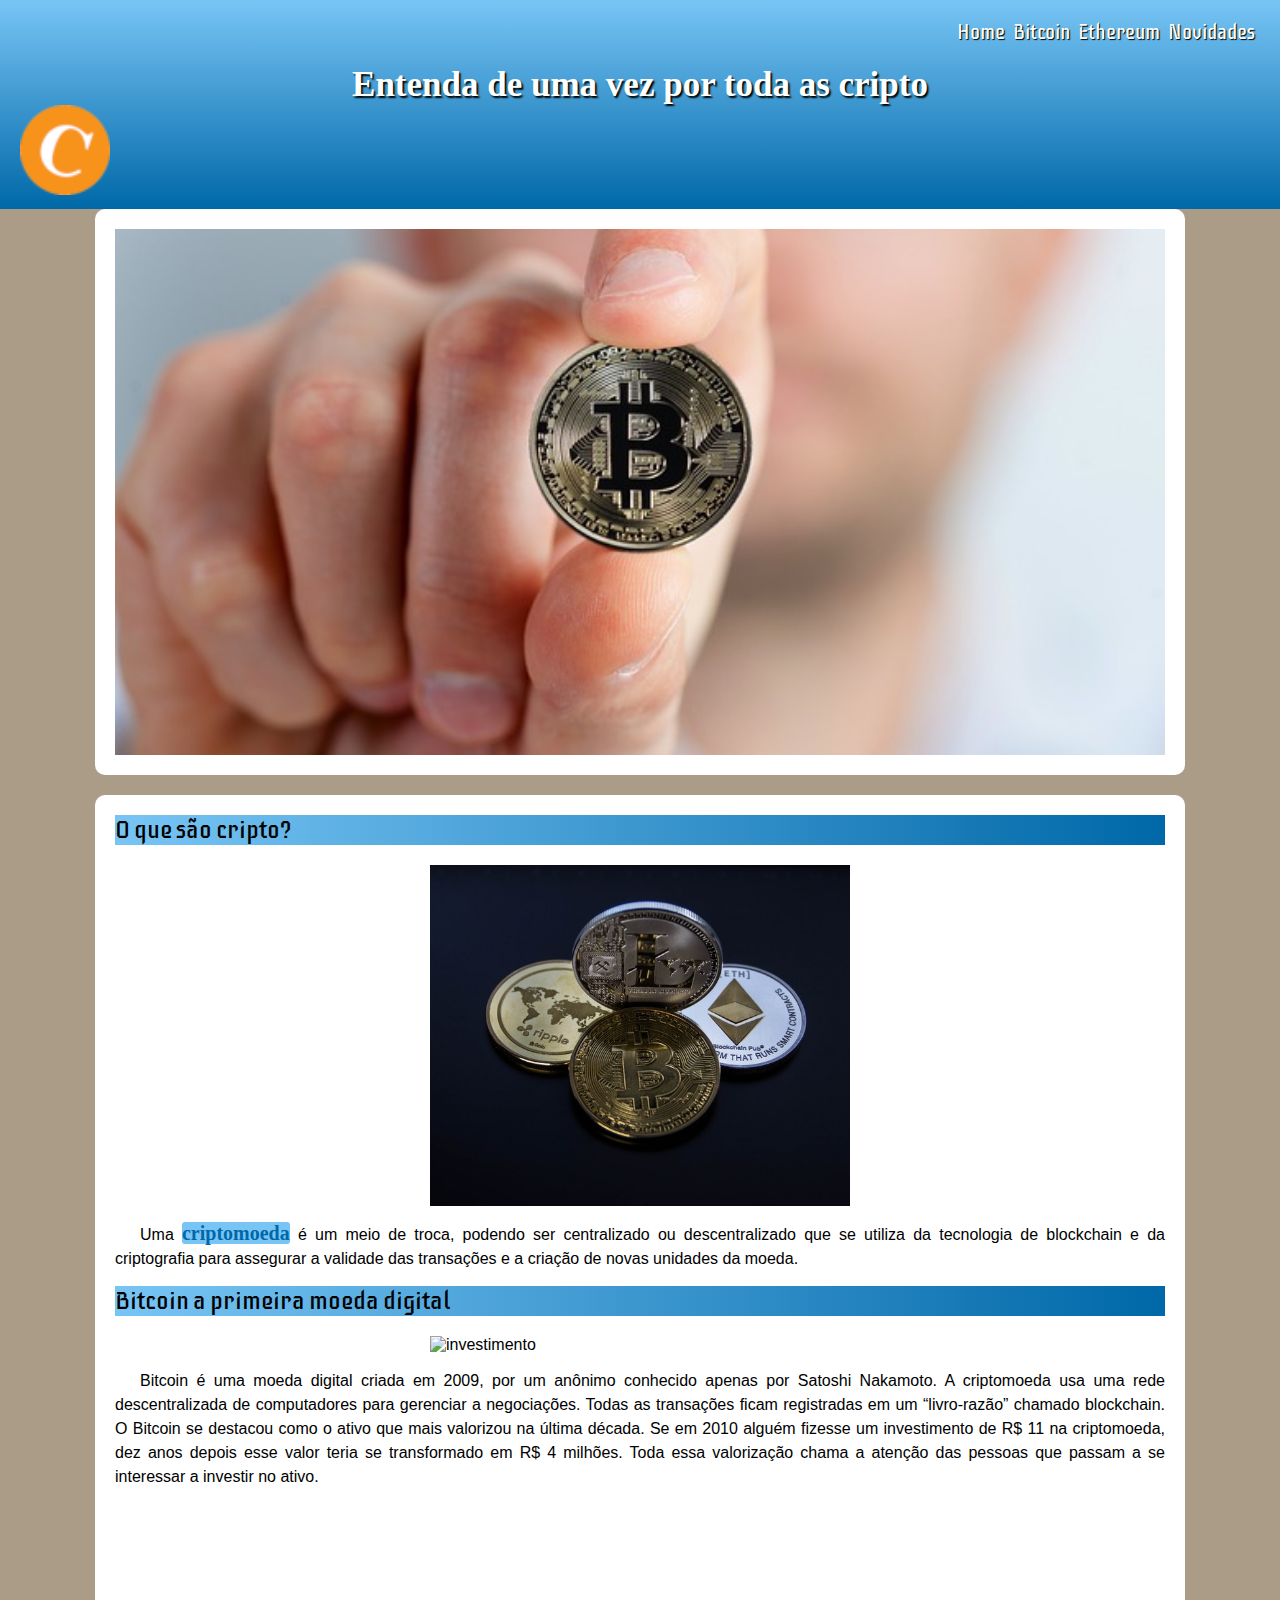
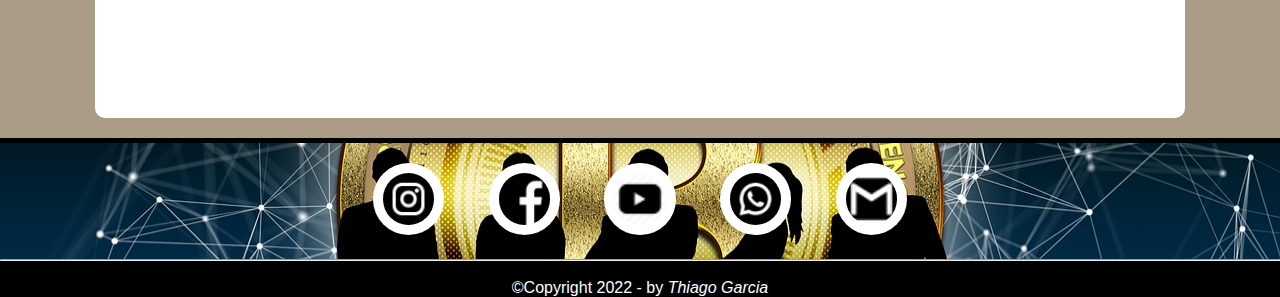
==== index.html @ 5649eddd "novo site" ====
<!DOCTYPE html>
<html lang="pt-br">

<head>
    <meta charset="UTF-8">
    <meta http-equiv="X-UA-Compatible" content="IE=edge">
    <meta name="viewport" content="width=device-width, initial-scale=1.0">
    <link rel="shortcut icon" href="icone/icone-casal.png" type="image/x-icon">
    <link rel="stylesheet" href="style.css">
    <link rel="shortcut icon" href="icone/icone-casal.png" type="image/x-icon">
    <title>Casal cripto</title>
    <!-- Meta Pixel Code -->
    <script>
    !function(f,b,e,v,n,t,s)
    {if(f.fbq)return;n=f.fbq=function(){n.callMethod?
    n.callMethod.apply(n,arguments):n.queue.push(arguments)};
    if(!f._fbq)f._fbq=n;n.push=n;n.loaded=!0;n.version='2.0';
    n.queue=[];t=b.createElement(e);t.async=!0;
    t.src=v;s=b.getElementsByTagName(e)[0];
    s.parentNode.insertBefore(t,s)}(window, document,'script',
    'https://connect.facebook.net/en_US/fbevents.js');
    fbq('init', '765861664580848');
    fbq('track', 'PageView');
    </script>
    <noscript><img height="1" width="1" style="display:none"
    src="https://www.facebook.com/tr?id=765861664580848&ev=PageView&noscript=1"
    /></noscript>
    <!-- End Meta Pixel Code -->

</head>

<body>

    <header class="cabecalho">
        <nav>
            <a href="index.html">Home</a>
            <a href="pag02.html">Bitcoin</a>
            <a href="pag03.html">Ethereum</a>
            <a href="pag04.html">Novidades</a>
        </nav>
         <div>

            <h1>Entenda de uma vez por toda as cripto</h1>
        </div>

        <div>
            <a href="index.html"><img class="logotipo" src="imagens/Logotipo-alterada.png" alt="logotipo-cripto"></a>
        </div>
    </header>

        <main>
            <div>

                <img class="imagemgrande" src="imagens/invista-em-bitcoin.jpg" alt="bitcoin">
            </div>
        </main>

        <main>

            <article>

                <h2>O que são cripto?</h2>

                <img class="fotoum" src="imagens/varias-criptos.jpg" alt="bitcoin">

                <p class="paragrafo">Uma <strong>criptomoeda</strong> é um meio de troca, podendo ser centralizado ou descentralizado que se utiliza da tecnologia de blockchain e da criptografia para assegurar a validade das transações e a criação de novas unidades da moeda.</p>

                <h2>Bitcoin a primeira moeda digital</h2>

                <img class="fotoum" src="imagens/o-que-e-bitcoin.jpg" alt="investimento">

                <p class="paragrafo">Bitcoin é uma moeda digital criada em 2009, por um anônimo conhecido apenas por Satoshi Nakamoto. A criptomoeda usa uma rede descentralizada de computadores para gerenciar a negociações. Todas as transações ficam registradas em um “livro-razão” chamado blockchain. O Bitcoin se destacou como o ativo que mais valorizou na última década. Se em 2010 alguém fizesse um investimento de R$ 11 na criptomoeda, dez anos depois esse valor teria se transformado em R$ 4 milhões. Toda essa valorização chama a atenção das pessoas que passam a se interessar a investir no ativo.</p>
        
                <iframe class="video" width="560" height="315" src="https://www.youtube.com/embed/VwYqC7dwmiA" title="YouTube video player" frameborder="0" allow="accelerometer; autoplay; clipboard-write; encrypted-media; gyroscope; picture-in-picture" allowfullscreen></iframe>
            </article>

        </main>
        
        <footer>

            <section class="fundo">
    
                    <a href="https://www.instagram.com/casalcriptomoedas/?hl=pt-br" target="_blank"><img class="button" src="icone/instagram-img.ico" alt="instagram"></a>

                    <a href="https://www.facebook.com/profile.php?id=100078879051254" target="_blank"><img class="button" src="icone/face.ico" alt="facebook"></a>

                    <a href="https://www.youtube.com/channel/UCQ5itiRH1y6_KspZdLkq0jg/videos" target="_blank"><img class="button" src="icone/youtube.png" alt="youtube"></a>

                    <a href="https://mywhats.net/1497032" target="_blank"><img class="button" src="icone/whatshap.ico" alt="whatshap"></a>

                    <a href="mailto:<casalcripto@proton.me>""><img class="button" src="icone/gmail.png" alt="gmail"></a>
            </section>

                 <hr><br>

                ©Copyright 2022 - by <em>Thiago Garcia</em>

        </footer>

</body>
</html>
---- style.css ----
@charset "UTF-8";

@import url('https://fonts.googleapis.com/css2? family= Luxurious+Roman & display=trocar');

@import url('https://fonts.googleapis.com/css2?family=Iceberg&display=swap');

:root {
--cor0:#FFFFFF;
--cor1:#AB9C87;
--cor2:#0068A8;
--cor3:#78C5F5;
--cor4:#F59A1B;
--cor5:#FFC370;
--cor:#000000;

--fonte-padrao: Arial, Verdana, Helvetica, sans-serif;
--fonte-segundaria: 'Luxurious Roman', cursiva;
--font-terceira: 'Iceberg', cursive;
}

* {
    margin: 0px;
    padding: 0px;
}

body {
    background-color: var(--cor1);
    font-family: var(--fonte-padrao);
}

header {
    background-image: linear-gradient(to top, #0068A8, #78C5F5);
    font-family: var(--fonte-segundaria);
    min-height: 150px;
}

header > div > h1 {
    padding-top: 20px;
    font-size: 35px;
    text-align: center;
    color: var(--cor0);
    text-shadow: 0.05em 0.05em 0.05em var(--cor);
}

nav {
    text-align: right;
    font-size: 20px;
    color: var(--cor0);
    font-family: var(--font-terceira);
    margin-right: 20px;
    padding-top: 20px;
}

nav > a {
    color: var(--cor0);
    text-decoration: none;
    padding-right: 5px;
    text-shadow: 0.05em 0.05em 0.05em var(--cor);
    font-size: 20px;
}

nav > a:hover {
    background-color: var(--cor);
    border-radius: 10px;
    transition-duration: 0.3s;
}

main {
    background-color: white;
    text-align: justify;
    margin: auto;
    padding: 20px;
    min-width: 320px;
    max-width: 1050px;
    margin-bottom: 20px;
    border-radius: 10px;
    border-bottom-right-radius: 10px;
    border-bottom-left-radius: 10px;
}

p {
    text-align: justify;
    margin-top: 15px;
    margin-bottom: 15px;
    text-indent: 25px;
    line-height: 1.5em;
}

h2 {
    font-size: 25px;
    font-weight: lighter;
    color: var(--cor);
    font-family: var(--font-terceira);
    background-image: linear-gradient(to right, #78C5F5, #0068A8);
}

.logotipo {
    padding-left: 20px;
    padding-bottom: 10px;
    display: inline;
    width: 7%;
    height: 7%;
}

img {
    display: block;
    margin: auto;
    width: 40%;
    height: 40%;
}

.imagemgrande {
width: 100%;
}

.fotoum {
    padding-top: 20px;
}

legend {
    text-align: center;
    font-size: 8px;
}

.direitosautorais {
    text-align: right;
}

main h1 {
    font-family: var(--fonte-segundaria);
    font-size: 60px;
    text-align: center;
}

main > article > p > strong {
    color: var(--cor2);
    background-color: var(--cor3);
    font-family: var(--fonte-segundaria);
    font-size: 20px;
    border-radius: 3px;
}

.video {
    margin: auto;
    padding: 20px;
    position: relative;
    width: 95%;
    height: 100%;
}

.button{
    display: inline-block;
    width: 4%;
    background-color: white;
    border-radius: 50%;
    padding: 10px;
    margin: 20px;
}

.fundo {
    display: block;
    background-image: url(imagens/000.jpg);
    background-repeat: no-repeat;
    background-position: center center;
    background-size: cover;
}


footer {
    text-align: center;
    background-color: var(--cor);
    color: var(--cor0);
    padding-top: 5px;
}
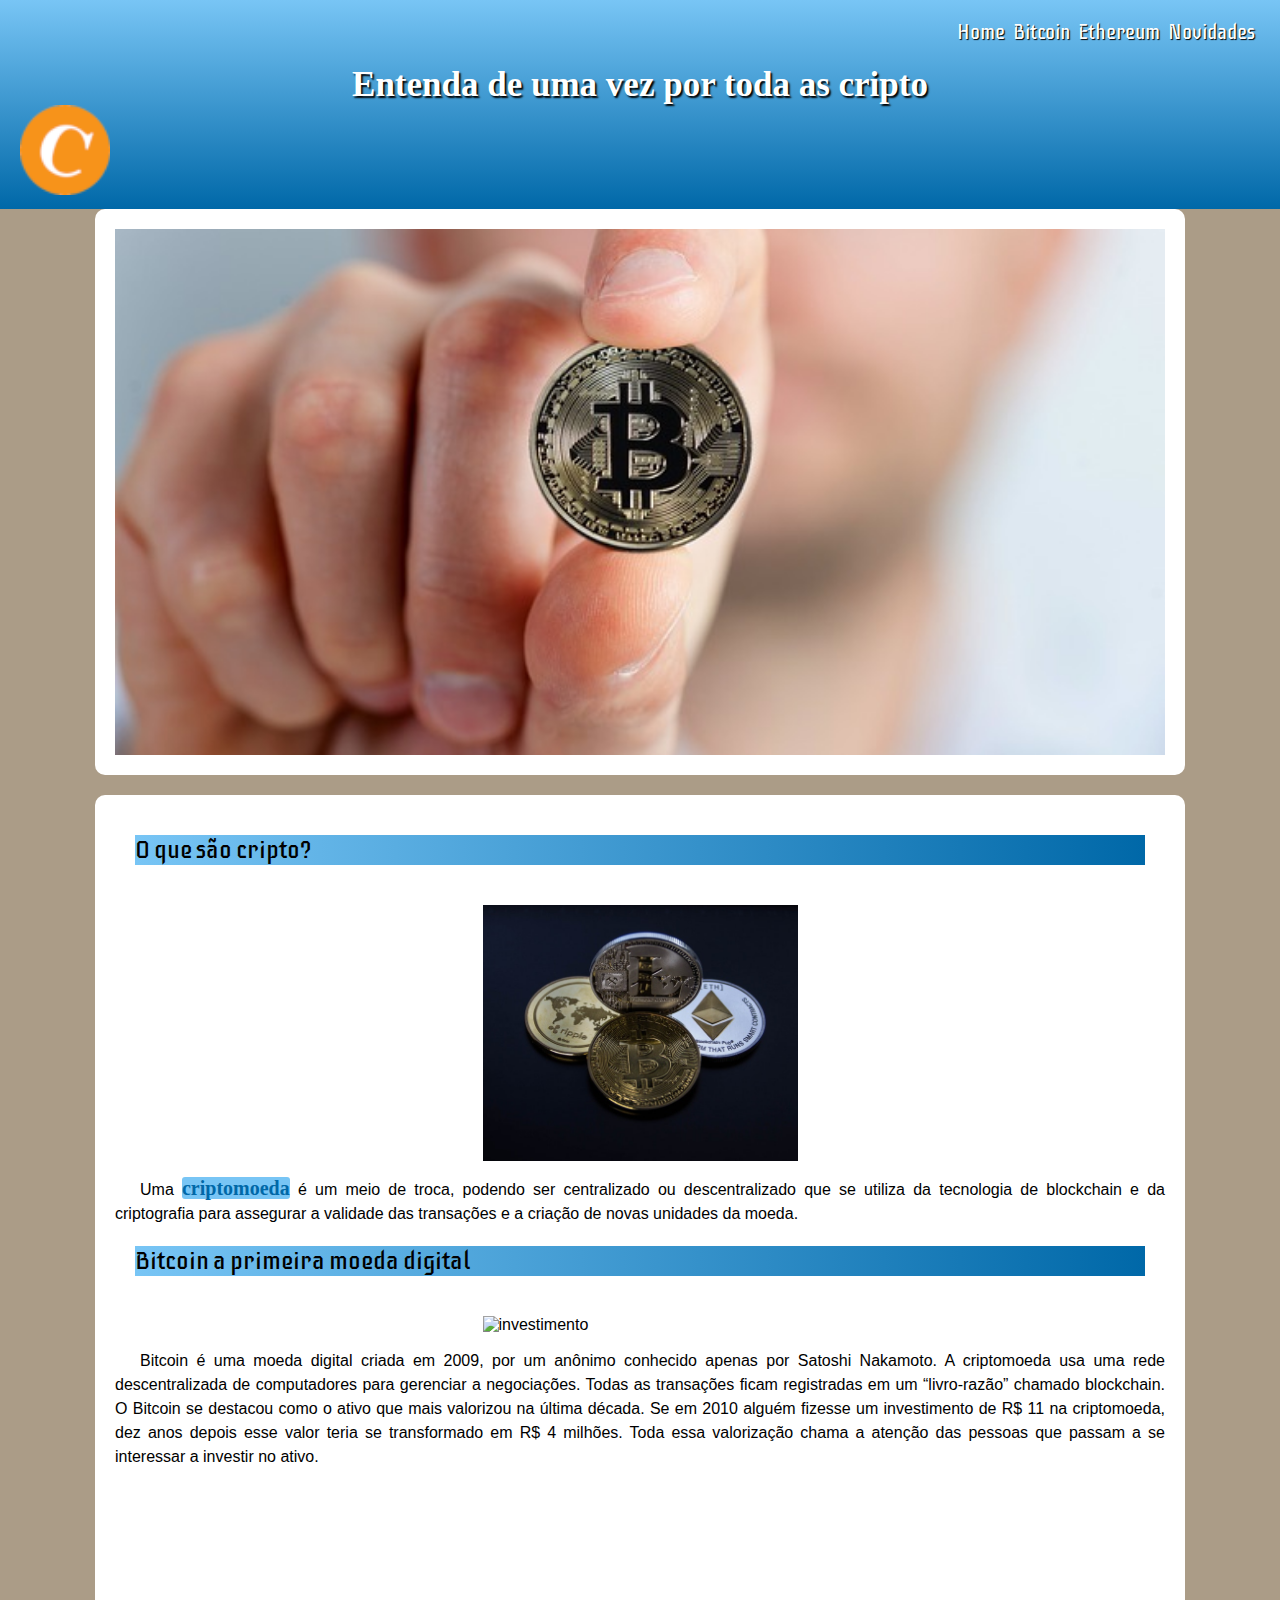
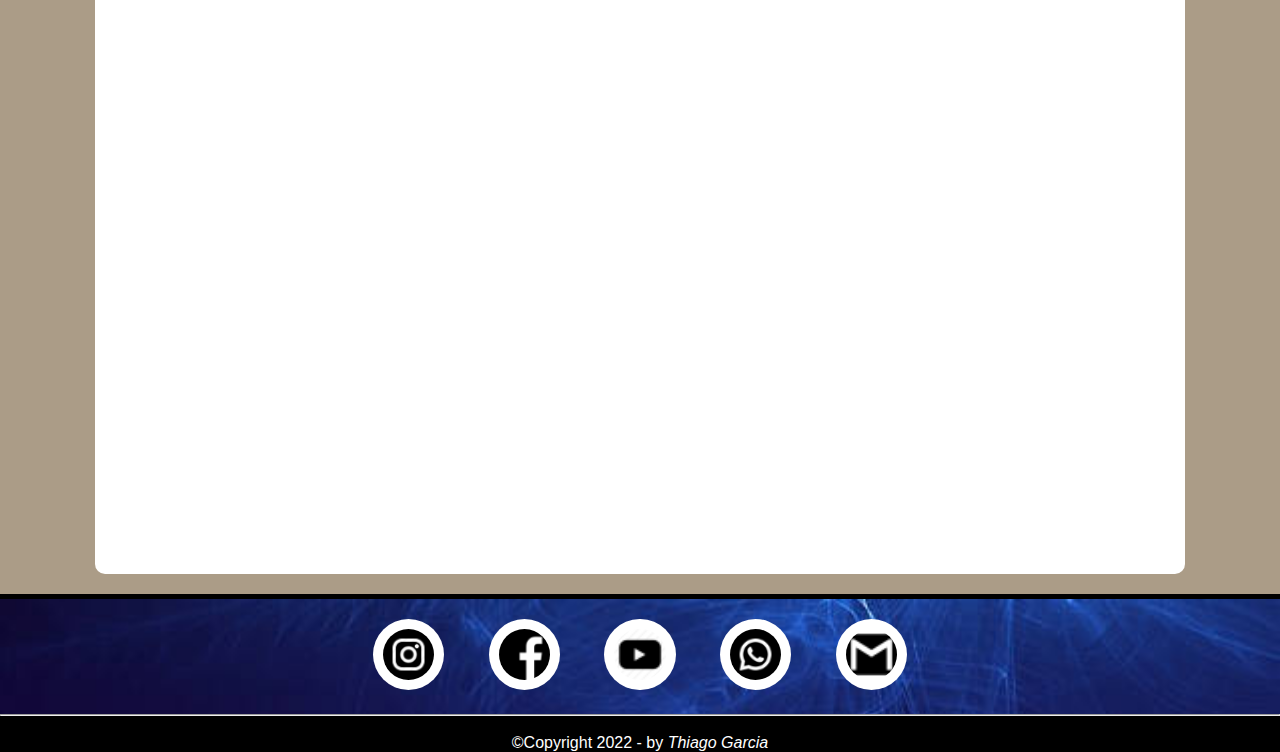
==== commit 60f24e5e: "responsividade de video" ====
--- a/index.html
+++ b/index.html
@@ -71,7 +71,9 @@
 
                 <p class="paragrafo">Bitcoin é uma moeda digital criada em 2009, por um anônimo conhecido apenas por Satoshi Nakamoto. A criptomoeda usa uma rede descentralizada de computadores para gerenciar a negociações. Todas as transações ficam registradas em um “livro-razão” chamado blockchain. O Bitcoin se destacou como o ativo que mais valorizou na última década. Se em 2010 alguém fizesse um investimento de R$ 11 na criptomoeda, dez anos depois esse valor teria se transformado em R$ 4 milhões. Toda essa valorização chama a atenção das pessoas que passam a se interessar a investir no ativo.</p>
         
-                <iframe class="video" width="560" height="315" src="https://www.youtube.com/embed/VwYqC7dwmiA" title="YouTube video player" frameborder="0" allow="accelerometer; autoplay; clipboard-write; encrypted-media; gyroscope; picture-in-picture" allowfullscreen></iframe>
+                <div class="video">
+                    <iframe class="video" width="560" height="315" src="https://www.youtube.com/embed/VwYqC7dwmiA" title="YouTube video player" frameborder="0" allow="accelerometer; autoplay; clipboard-write; encrypted-media; gyroscope; picture-in-picture" allowfullscreen></iframe>
+                </div>
             </article>
 
         </main>
--- a/style.css
+++ b/style.css
@@ -92,6 +92,7 @@
     color: var(--cor);
     font-family: var(--font-terceira);
     background-image: linear-gradient(to right, #78C5F5, #0068A8);
+    margin: 20px;
 }
 
 .logotipo {
@@ -105,8 +106,8 @@
 img {
     display: block;
     margin: auto;
-    width: 40%;
-    height: 40%;
+    width: 30%;
+    height: 30%;
 }
 
 .imagemgrande {
@@ -115,6 +116,13 @@
 
 .fotoum {
     padding-top: 20px;
+}
+
+.nft {
+    width: auto;
+    height: auto;
+    padding: 0px;
+    box-shadow: 3px 3px 3px 0px rgba(0, 0, 0, 0.514);
 }
 
 legend {
@@ -140,12 +148,21 @@
     border-radius: 3px;
 }
 
-.video {
-    margin: auto;
+div.video {
+    background-color: var(--cor0);
+    margin: 0px -20px 20px -20px;
     padding: 20px;
+    padding-bottom: 60%;
     position: relative;
-    width: 95%;
-    height: 100%;
+}
+
+div.video > iframe {
+    position: absolute;
+    top: 5%;
+    left: 5%;
+    width: 90%;
+    height: 90%;
+
 }
 
 .button{
@@ -159,9 +176,9 @@
 
 .fundo {
     display: block;
-    background-image: url(imagens/000.jpg);
+    background-image: url(imagens/abstrato0.jpg);
     background-repeat: no-repeat;
-    background-position: center center;
+    background-position: left left;
     background-size: cover;
 }
 
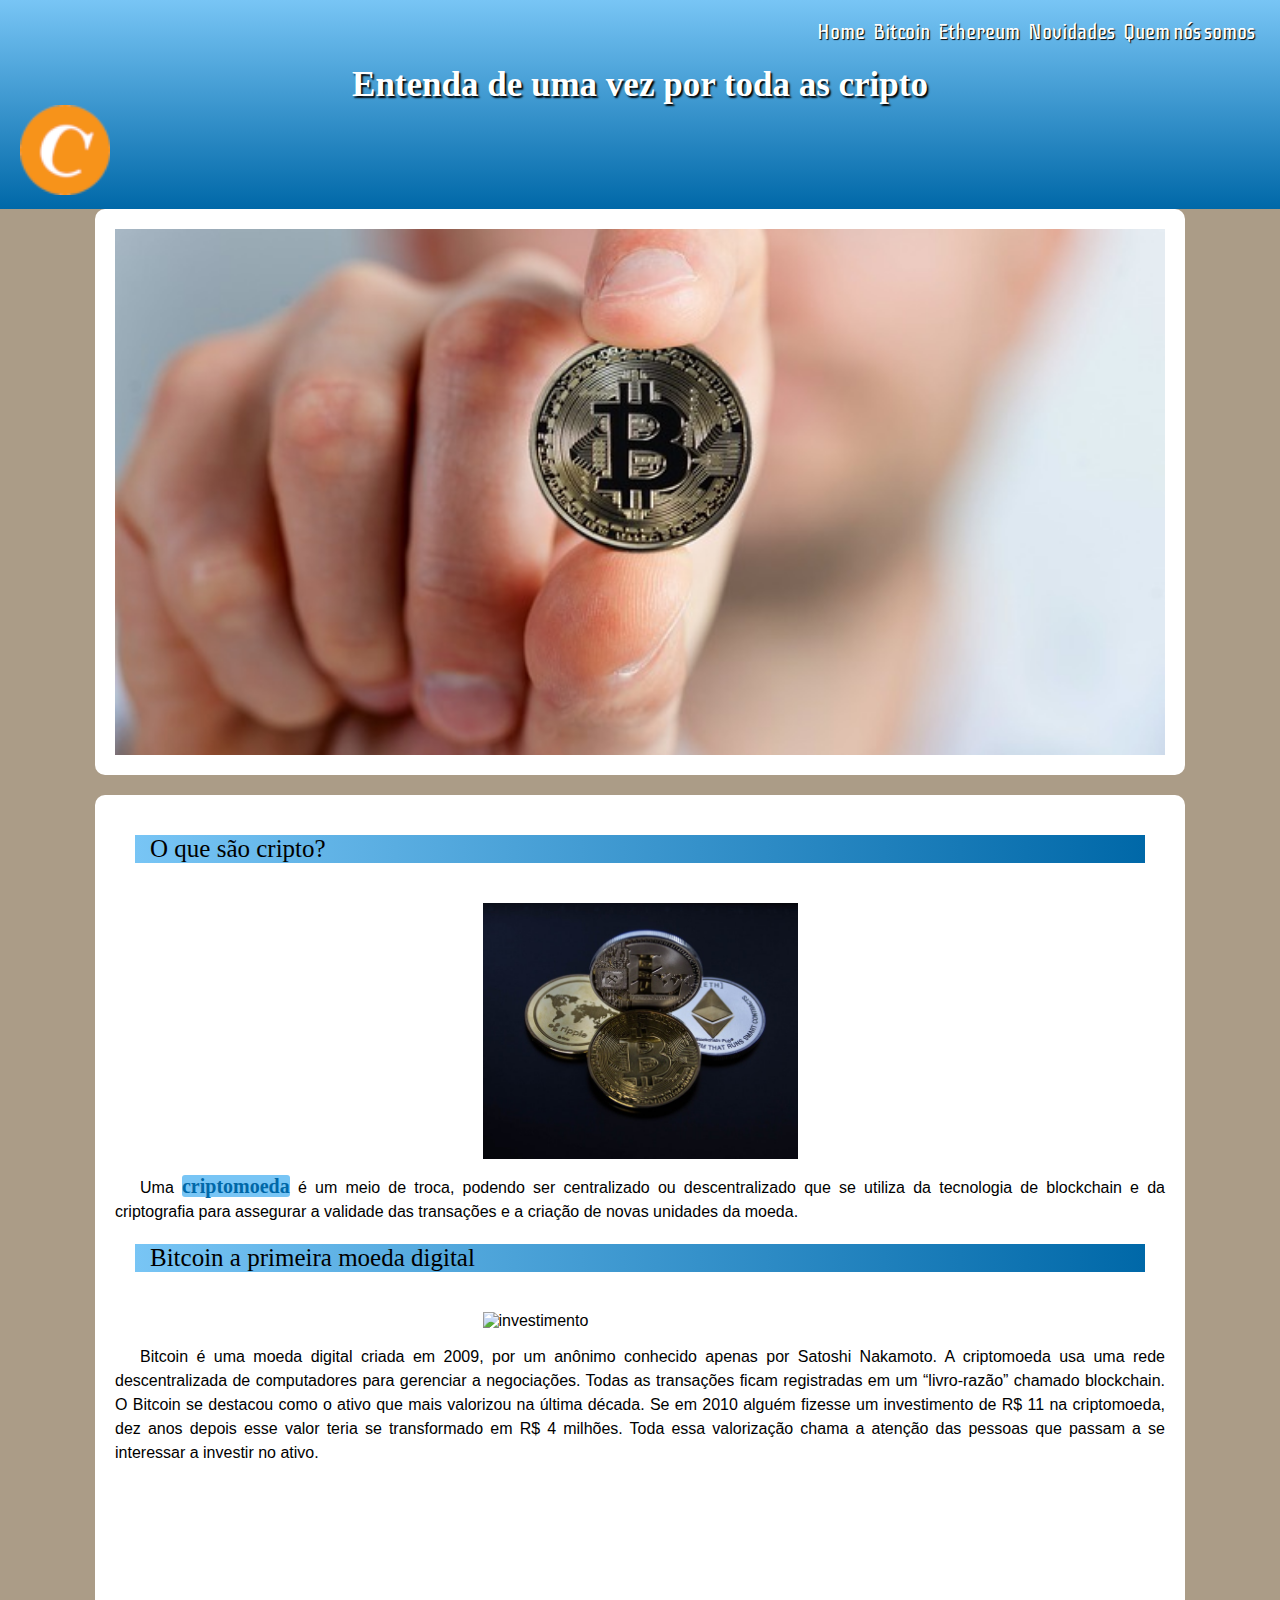
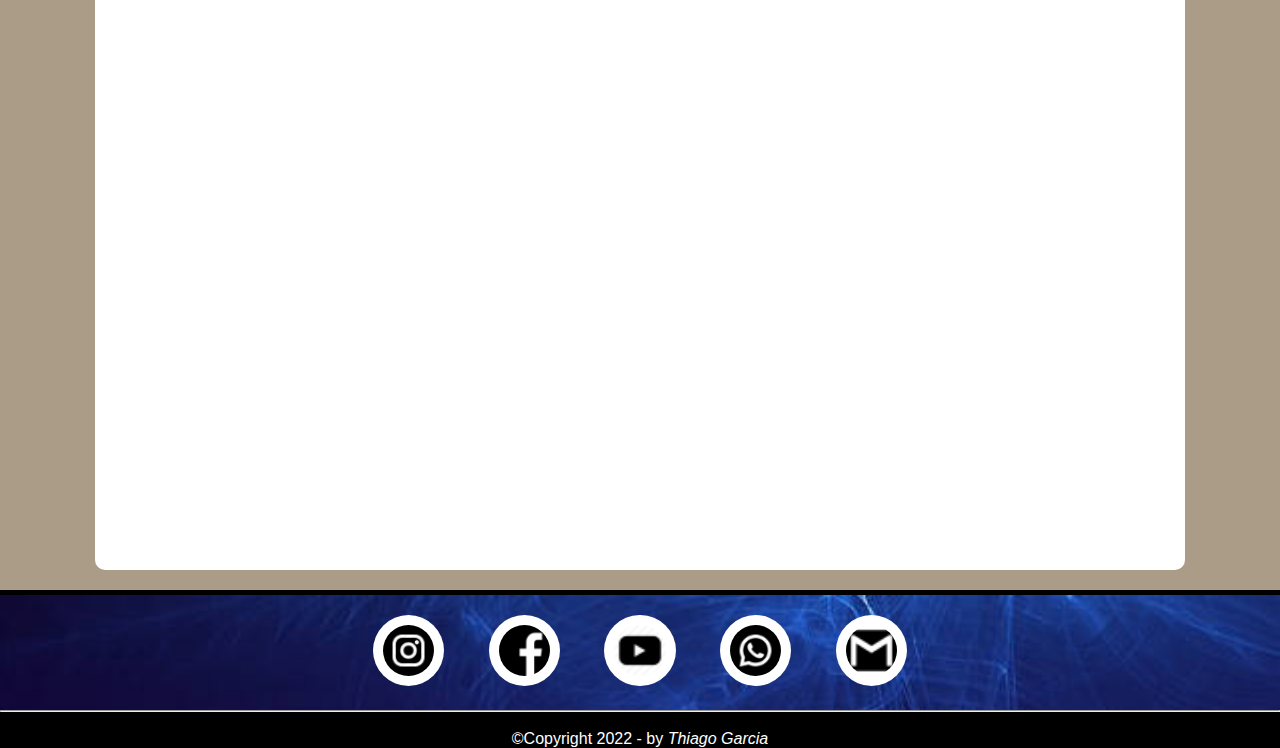
==== commit a888b29f: "acrescentando pag" ====
--- a/index.html
+++ b/index.html
@@ -37,6 +37,7 @@
             <a href="pag02.html">Bitcoin</a>
             <a href="pag03.html">Ethereum</a>
             <a href="pag04.html">Novidades</a>
+            <a href="pag05.html">Quem nós somos</a>
         </nav>
          <div>
 
--- a/style.css
+++ b/style.css
@@ -90,9 +90,16 @@
     font-size: 25px;
     font-weight: lighter;
     color: var(--cor);
-    font-family: var(--font-terceira);
+    font-family: var(--fonte-segundaria);
     background-image: linear-gradient(to right, #78C5F5, #0068A8);
     margin: 20px;
+    padding-left: 15px;
+}
+
+.h3 {
+    font-family: var(--fonte-segundaria);
+    padding: 20px;
+    font-size: 25px;
 }
 
 .logotipo {
@@ -101,6 +108,18 @@
     display: inline;
     width: 7%;
     height: 7%;
+}
+
+aside {
+    background-color: var(--cor3);
+    border-radius: 10px;
+    padding: 10px;
+    box-shadow: 2px 2px 2px 0px rgba(0, 0, 0, 0.555);
+}
+
+aside > ul {
+    columns: 2;
+    list-style-position: inside;
 }
 
 img {
